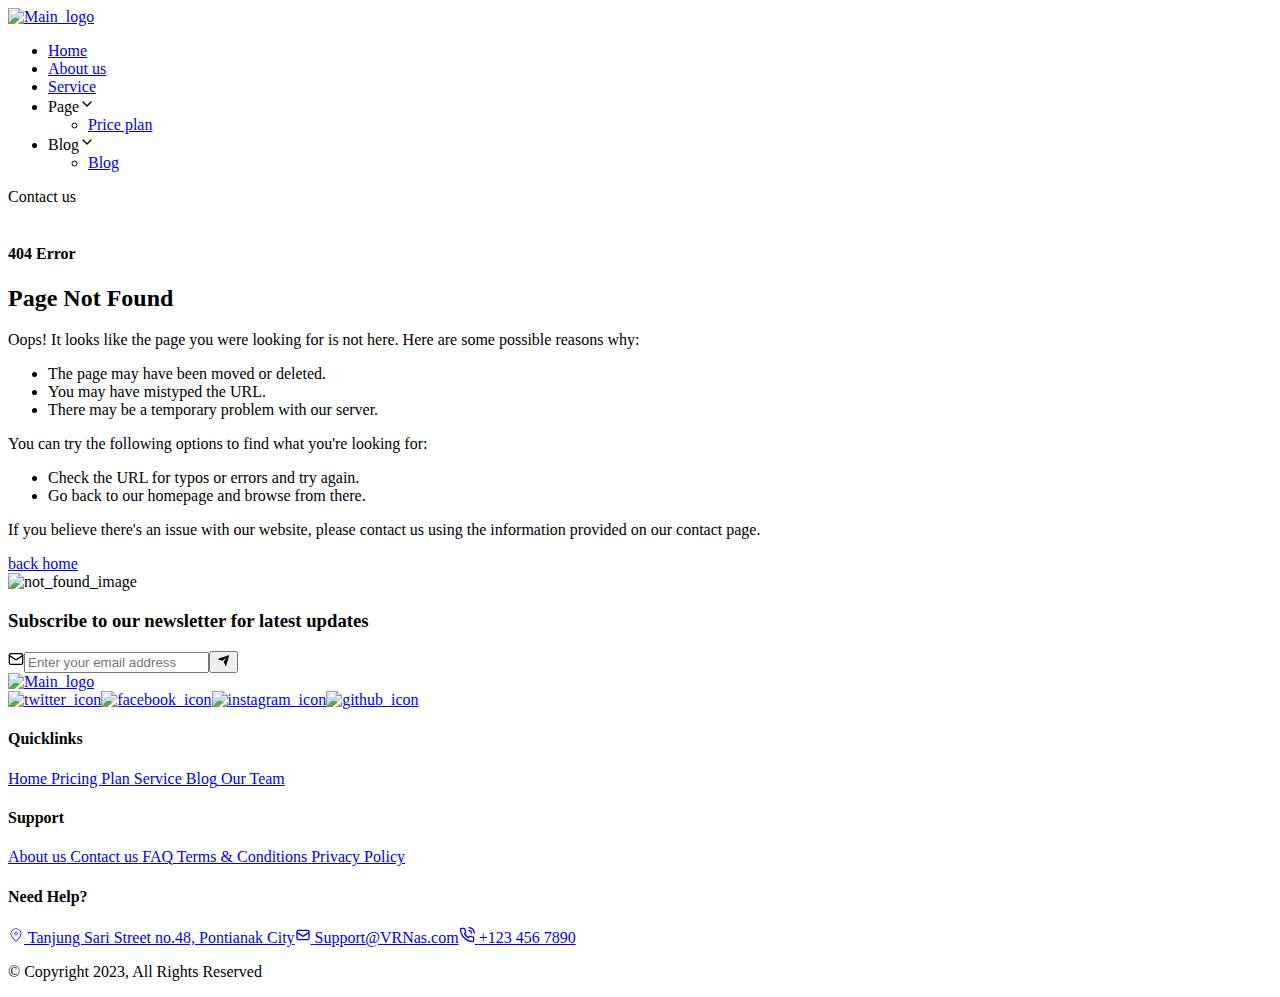
==== index.html @ 0d1fda4b "Updates" ====
<!DOCTYPE html>
<html lang="en">
  <head>
    <meta charset="UTF-8" />
    <link rel="icon" type="image/svg+xml" href="vra.svg" />
    <meta name="viewport" content="width=device-width, initial-scale=1.0" />
    <title>VRNas</title>
    <script type="module" crossorigin src="./assets/index-75b30251.js"></script>
    <link rel="stylesheet" href="./assets/index-85b16b5a.css">
  </head>
  <body>
    <div id="root"></div>
    
  </body>
</html>
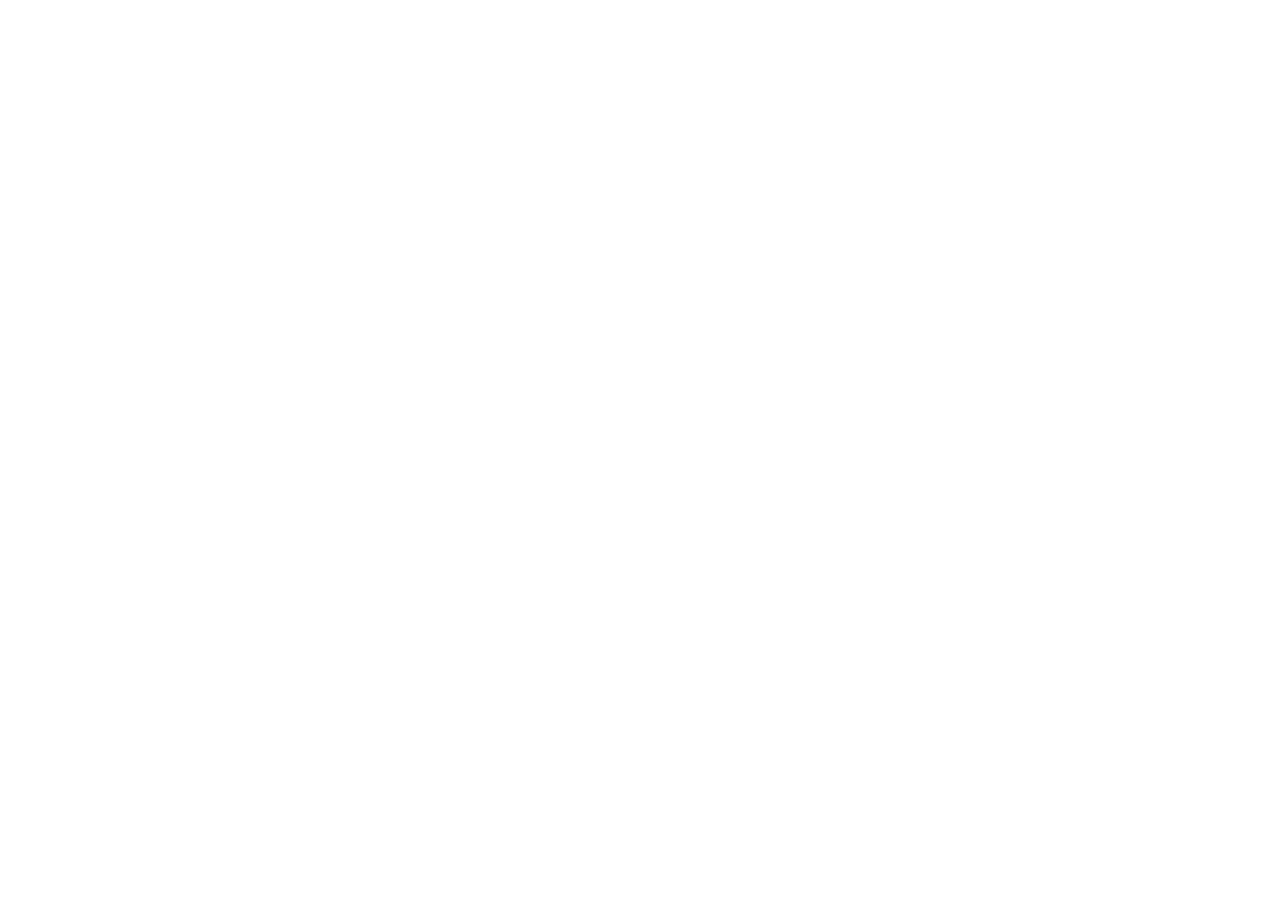
==== commit fdf11076: "Updates" ====
--- a/index.html
+++ b/index.html
@@ -5,7 +5,7 @@
     <link rel="icon" type="image/svg+xml" href="vra.svg" />
     <meta name="viewport" content="width=device-width, initial-scale=1.0" />
     <title>VRNas</title>
-    <script type="module" crossorigin src="./assets/index-75b30251.js"></script>
+    <script type="module" crossorigin src="./assets/index-4fba23a3.js"></script>
     <link rel="stylesheet" href="./assets/index-85b16b5a.css">
   </head>
   <body>
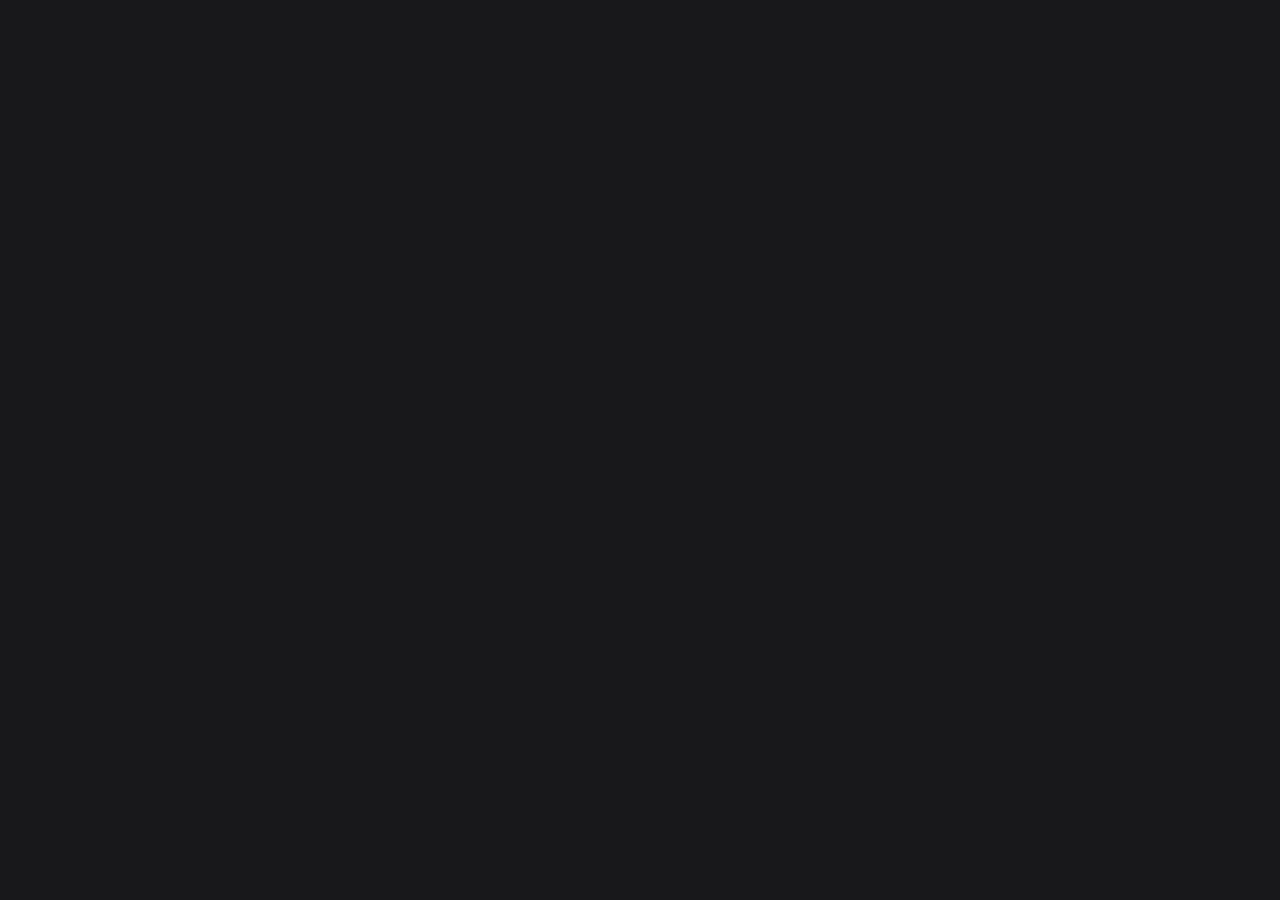
==== commit d5547d1e: "Updates" ====
--- a/index.html
+++ b/index.html
@@ -5,8 +5,8 @@
     <link rel="icon" type="image/svg+xml" href="vra.svg" />
     <meta name="viewport" content="width=device-width, initial-scale=1.0" />
     <title>VRNas</title>
-    <script type="module" crossorigin src="./assets/index-4fba23a3.js"></script>
-    <link rel="stylesheet" href="./assets/index-85b16b5a.css">
+    <script type="module" crossorigin src="./assets/index-b0a4b355.js"></script>
+    <link rel="stylesheet" href="./assets/index-0e72b53b.css">
   </head>
   <body>
     <div id="root"></div>
--- a/assets/index-0e72b53b.css
+++ b/assets/index-0e72b53b.css
@@ -0,0 +1 @@
+@import"https://fonts.googleapis.com/css2?family=Chakra+Petch:wght@300;400;500;600;700&display=swap";.footer{width:100%;height:100%;position:relative}.footer:before{content:"";background:url(./lines-d3aee47d.svg) no-repeat;bottom:-2px;left:-385px;position:absolute;width:1119.546px;transform:rotate(180deg);height:715.564px;flex-shrink:0;opacity:.4;z-index:-1}@media (max-width: 767.98px){.footer:before{background:url(./mobile-vector-3afadecb.png) no-repeat;left:-700px;bottom:0}}.footer__container{display:flex;flex-direction:column;width:100%;height:100%}.footer_main-block{display:grid;width:100%;height:100%;grid-template-columns:repeat(auto-fill,minmax(280px,1fr));gap:25px;align-items:center;margin-bottom:33px}@media (max-width: 991.98px){.footer_main-block{grid-template-columns:repeat(auto-fill,minmax(200px,1fr))}}@media (max-width: 523.98px){.footer_main-block{grid-template-columns:repeat(auto-fill,minmax(120px,1fr))}}.footer_socials{display:inline-flex;flex-direction:column;height:100%;justify-content:space-between;gap:16px;align-items:flex-start;max-height:215px;margin-top:-35px}.footer-column{display:grid;grid-template-columns:1fr;flex-direction:column;height:100%;width:100%;gap:16px;align-items:flex-start;justify-content:flex-start}.footer-socials_links{display:flex;gap:20px;flex-wrap:wrap}.column_link{color:var(--greyscale-white, #fff);font-size:16px;font-family:Chakra Petch;font-style:normal;font-weight:300;line-height:175%;display:flex;align-items:center;gap:8px}.column-title{color:var(--greyscale-white, #fff);font-size:16px;font-family:Chakra Petch;font-style:normal;font-weight:600;line-height:175%}.footer_copyright{display:flex;align-items:center;justify-content:center;position:relative;padding:32px 0 40px}.footer_copyright:before{content:"";width:100%;height:.5px;background:linear-gradient(90deg,#0cbaf1 0%,#e95ce9 100%);position:absolute;top:0}.footer_copyright p{text-align:center;color:var(--greyscale-white, #fff);font-size:16px;font-family:Chakra Petch;font-style:normal;font-weight:300;line-height:175%}.footer_subscribe{border-radius:4px;width:100%;height:100%;display:flex;padding:38px 71px 31px;justify-content:space-between;align-items:center;margin-bottom:180px;gap:8px;background:var(--main-colors-linear, linear-gradient(90deg, #0cbaf1 0%, #e95ce9 100%))}@media (max-width: 991.98px){.footer_subscribe{margin-bottom:150px;flex-wrap:wrap;justify-content:center;padding:28px 13px 21px}}@media (max-width: 767.98px){.footer_subscribe{margin-bottom:130px}}@media (max-width: 523.98px){.footer_subscribe{margin-bottom:100px}}.subscribe-title{color:var(--greyscale-white, #fff);font-size:40px;font-family:Chakra Petch;font-style:normal;max-width:520px;font-weight:600;line-height:145%;letter-spacing:-.2px}@media (max-width: 991.98px){.subscribe-title{text-align:center;font-size:35px}}@media (max-width: 767.98px){.subscribe-title{text-align:center;font-size:30px}}@media (max-width: 523.98px){.subscribe-title{text-align:center;font-size:28px}}.subscribe-form{width:365px;height:56px;flex-shrink:0;border-radius:2px;background:rgba(255,255,255,.07);position:relative;display:inline-flex;align-items:center;padding:3px}@media (max-width: 523.98px){.subscribe-form{width:100%}}.subscribe-form .svg-input{position:absolute;left:14px;font-size:16px;width:24px;height:24px}.subscribe-form input{width:100%;height:100%;padding-left:48px;background:transparent;color:var(--greyscale-white, #fff);font-size:16px;font-family:Chakra Petch;font-style:normal;font-weight:400;line-height:28px}.subscribe-form input::placeholder{color:#fff}.subscribe-form button{color:#fff;display:inline-flex;justify-content:center;flex-shrink:0;height:49px;width:49px;align-items:center;background:rgba(255,255,255,.21)}.subscribe-form button:hover{background:rgba(255,255,255,.104)}.header{width:100%;height:100%;padding:31px 0;position:relative}@media (max-width: 991.98px){.header{padding:42px 0}}.header:before{content:"";background:url(./lines-d3aee47d.svg) no-repeat;top:0px;right:-410px;position:absolute;width:1119.546px;height:715.564px;flex-shrink:0;opacity:.4;z-index:-2}@media (max-width: 767.98px){.header:before{background:url(./mobile-vector-3afadecb.png) no-repeat;top:0;right:-700px;position:absolute;width:1119.546px;height:715.564px;flex-shrink:0}}.header__container{width:100%;height:100%}.header__content{width:100%;height:100%;display:flex;align-items:center;justify-content:space-between;gap:35px;position:relative}.header__logo{width:101px;height:30px;display:flex;align-items:center;justify-content:center;z-index:10}.header_nav{display:flex;width:100%;height:100%;align-items:center;justify-content:space-between;max-width:858px;gap:35px}@media (max-width: 991.98px){.header_nav{position:absolute;right:-150%;transition:all .3s ease-in-out;flex-direction:column;top:50px;z-index:5;padding:15px;height:325px;background:#18181b;box-shadow:0 2px 5px #0cbaf1}.header_nav .nav-list{flex-direction:column;align-items:center}.header_nav.active{right:0}}.nav-header{display:flex;width:100%;height:100%;align-items:center;justify-content:space-between;max-width:518px}.nav-list{display:flex;justify-content:space-between;align-items:center;gap:15px;width:100%;height:100%}.nav-list-item{text-align:center;position:relative;display:flex;width:100%;height:100%}.nav-list-item .nav-sublist{height:0;opacity:0;z-index:5;position:absolute;top:30px;right:5%;transition:all .2s ease-in-out;box-shadow:0 1px 1px #e95ce9;display:flex;justify-content:center;align-items:center}.nav-list-item .nav-sublist .nav-link{pointer-events:none}.nav-list-item:hover .nav-sublist{height:150%;width:150%;padding:25px;opacity:1}.nav-list-item:hover .nav-sublist .nav-link{pointer-events:all}@media (max-width: 991.98px){.nav-list-item .nav-sublist{right:-7%;top:0;z-index:5;background:#18181b;pointer-events:none}.nav-list-item:hover .nav-sublist{height:100%;width:50%;padding:25px;opacity:1}}.nav-subitem{display:flex;text-align:center}.nav-link{width:100%;height:100%;display:flex;color:var(--greyscale-white, #fff);font-size:16px;font-family:Chakra Petch;font-style:normal;font-weight:300;line-height:28px}@media (max-width: 991.98px){.nav-link{justify-content:center;align-items:center}}.nav-link:hover,.nav-link:active{font-weight:500}.nav-link.arrow-down svg{margin-left:10px;align-self:center}.nav-header-button{display:inline-flex;padding:12px 24px;align-items:flex-start;background-color:transparent;border:2px solid;border-image:linear-gradient(to right,#0cbaf1,#e95ce9) 1;background-clip:padding-box;transition:background .2s ease}.nav-header-button:hover{background:linear-gradient(to right,#0cbaf1,#e95ce9)}.button{color:var(--greyscale-white, #fff);font-size:16px;font-family:Chakra Petch;font-style:normal;font-weight:300;line-height:28px}.header-burger{display:none;width:32px;background:linear-gradient(#0cbaf1,#e95ce9);height:32px;cursor:pointer;z-index:10}.header-burger img{background:#18181b;padding:5.5px}@media (max-width: 991.98px){.header-burger{display:flex;padding:8px;justify-content:center;align-items:center;flex-shrink:0}}.about_us{margin-top:120px;margin-bottom:150px}@media (max-width: 991.98px){.about_us{margin-top:100px;margin-bottom:48px}}.about-us_content{display:flex;position:relative;gap:6.5%}@media (max-width: 991.98px){.about-us_content{flex-wrap:wrap}}.image_box{position:relative;width:100%;height:100%;display:flex;flex-direction:column;overflow:visible;max-width:517.976px;max-height:622px;flex-shrink:0}@media (max-width: 523.98px){.image_box{width:389.525px;height:467.753px;flex-shrink:0}}.image_box:before{content:"";background:var(--greyscale-black-80, #252532);position:absolute;bottom:0;left:-23px;width:398.938px;height:496.528px;flex-shrink:0;z-index:-1}@media (max-width: 523.98px){.image_box:before{width:300.007px;height:373.396px;flex-shrink:0}}.image_box .video-box{position:absolute;right:0;bottom:-22px}.about-us_main-block{display:flex;flex-direction:column;justify-content:flex-end;padding-top:70px}.about-us_subtitile{font-family:Chakra Petch;font-size:16px;font-style:normal;font-weight:500;line-height:normal;letter-spacing:2.24px;max-width:95px;text-transform:uppercase;background-image:linear-gradient(90deg,#169dc6 0%,#b842b8 100%);-webkit-background-clip:text;-moz-background-clip:text;background-clip:text;color:transparent;margin-bottom:12px}.title{color:var(--greyscale-white, #fff);font-family:Chakra Petch;font-size:48px;font-style:normal;font-weight:600;line-height:120%;letter-spacing:-.24px;margin-bottom:12px}@media (max-width: 991.98px){.title{font-size:42px;text-align:center}}@media (max-width: 767.98px){.title{font-size:38px}}@media (max-width: 523.98px){.title{font-size:32px}}.description{color:var(--greyscale-grey-2, #d1d1d1);font-family:Chakra Petch;font-size:16px;font-style:normal;font-weight:300;line-height:175%;margin-bottom:24px}.about-us_check-item{color:var(--greyscale-white, #fff);font-family:Chakra Petch;font-size:16px;font-style:normal;font-weight:400;line-height:175%;padding-left:28px;position:relative;display:flex;align-items:center;margin-bottom:14px}.about-us_check-item:before{content:"";background:url(./check-c10c3f31.svg) no-repeat;position:absolute;left:0;width:16px;height:16px;top:4px}.about-use_button{max-width:168px;margin-top:32px}.light.about-us-light{position:absolute;object-fit:contain;width:1000px;height:500px;top:100px;left:-300px;z-index:-1;opacity:.6}@media (max-width: 991.98px){.light.about-us-light{top:130px}}@media (max-width: 523.98px){.light.about-us-light{top:30px;left:-250px;width:608.059px;height:364.621px}}.about-us-comp{margin-bottom:150px}@media (max-width: 991.98px){.about-us-comp{margin-bottom:100px}}.about-us-comp__container .about-us_content .about-us_main-block .about-us_title{text-align:start}@media (max-width: 991.98px){.about-us-comp__container .about-us_content{justify-content:center}}.about-us-comp__container .about-us_content .about-us__image-container{max-width:398.695px;max-height:574px!important}.about-us-comp__container .about-us_content .about-us__image-container:before{left:0}@media (max-width: 767.98px){.about-us-comp__container .about-us_content .about-us__image-container{width:314.862px;height:453.306px;flex-shrink:0;margin-left:50px}}.about-us-comp__container .about-us_content .about-us__image-container .video-box{right:75%}@media (max-width: 991.98px){.about-us-comp__container .about-us_content .about-us__image-container .video-box{right:51%}}.immerse,.immerse__container{overflow:visible!important}@media (max-width: 523.98px){.immerse__container{padding:0 5px!important}}.immerse_grid:after{content:"";position:absolute;width:100%;height:100%;background:url(./Assets-3efb408a.png) no-repeat;bottom:-230px;left:0;z-index:-1}.grid{display:grid;grid-template-columns:1fr 1fr;overflow:visible!important;position:relative;gap:10%;width:100%;height:100%}@media (max-width: 1200px){.grid{gap:5%}}@media (max-width: 991.98px){.grid{grid-template-columns:1fr;gap:15px}}.immerse-grid_main-block{padding-top:87px}@media (max-width: 991.98px){.immerse-grid_main-block{padding-top:40px}}.immerse-title{color:var(--greyscale-white, #fff);font-size:64px;font-family:Chakra Petch;font-style:normal;font-weight:600;line-height:normal;letter-spacing:-.32px}@media (max-width: 767.98px){.immerse-title{color:var(--greyscale-white, #fff);text-shadow:0px 4px 4px 0px rgba(0,0,0,.25);font-size:48px;font-family:Chakra Petch;font-style:normal;font-weight:600;line-height:58px;letter-spacing:-.24px}}.immerse-description{color:var(--greyscale-grey-2, #d1d1d1);font-size:16px;font-family:Chakra Petch;font-style:normal;font-weight:300;line-height:28px;margin-bottom:32px}.immerse-button{max-width:206px;max-height:50px}.immerse-clients{display:flex;width:100%}.immerse-clients-count{display:flex;width:100%;align-items:center;height:100%}.immerse-clients-count img{width:50px;height:50px;border-radius:50%}.immerse-clients-count p{color:#fff;font-size:16px;font-family:Chakra Petch;font-style:normal;font-weight:300;line-height:28px;width:100%;margin-left:18px}.immerse-clients-count p span{font-weight:600}.immerse-content{display:flex;width:100%;height:100%;justify-content:space-between;position:relative}@media (max-width: 991.98px){.immerse-content{justify-content:flex-start;max-height:50px}}.immerse-video{position:relative;margin-left:60px;background:url([data-uri]),lightgray 50%/cover no-repeat;max-width:196px;display:flex;flex-shrink:0;align-items:center;max-height:127.936px;justify-content:center;width:100%;height:100%;z-index:5}@media (max-width: 991.98px){.immerse-video{position:absolute;margin-left:0;bottom:-300px;height:125px}}@media (max-width: 523.98px){.immerse-video{bottom:-280px}.immerse-video video{margin-left:45px}}.immerse-video img{width:100%;height:100%}.immerse-video button{position:absolute;left:43%;top:37.5%;display:inline-flex;align-items:center;justify-content:center;background:none;color:#fff;width:28px;height:28px;flex-shrink:0;border:solid 2px #fff;border-radius:50%}.light.immerse-light{width:850px;height:530px;flex-shrink:0;position:absolute;object-fit:contain;top:100px;left:-150px;z-index:-1}@media (max-width: 991.98px){.light.immerse-light{top:130px;left:20%}}@media (max-width: 767.98px){.light.immerse-light{top:100px;left:11%}}@media (max-width: 620px){.light.immerse-light{top:80px;left:-7%}}@media (max-width: 523.98px){.light.immerse-light{top:30px;left:-150px}}.immerse-grid_image{width:100%;height:100%;overflow:visible;position:relative;padding-bottom:100%}@media (max-width: 991.98px){.immerse-grid_image{padding-bottom:532px;flex-shrink:0;right:-140px}}@media (max-width: 767.98px){.immerse-grid_image{padding-bottom:422px}}.immerse-grid_image .image{width:100%;height:100%;object-fit:contain;position:absolute;top:0;right:0}@media (max-width: 991.98px){.immerse-grid_image .image{object-fit:cover;max-height:532px;max-width:454px}}@media (max-width: 767.98px){.immerse-grid_image .image{max-height:422px;max-width:354px}}@media (max-width: 1279.98px){.our_service{margin-bottom:150px}}@media (max-width: 991.98px){.our_service{margin-bottom:100px}}.our-service_header{display:flex;width:100%;height:100%;justify-content:space-between;position:relative;margin-bottom:46px}@media (max-width: 991.98px){.our-service_header{margin-bottom:24px;gap:12px;flex-wrap:wrap}}.our-service_title-box{display:flex;flex-direction:column;gap:12px}.our-service_subtitle{font-family:Chakra Petch;font-size:16px;font-style:normal;font-weight:500;line-height:normal;letter-spacing:2.24px;max-width:125px;text-transform:uppercase;background-image:linear-gradient(90deg,#169dc6 0%,#b842b8 100%);-webkit-background-clip:text;-moz-background-clip:text;background-clip:text;color:transparent}.our-service_text{color:var(--greyscale-grey-2, #d1d1d1);font-family:Chakra Petch;font-size:16px;font-style:normal;font-weight:300;line-height:28px;max-width:625px}.light.our-service-light{width:850px;height:530px;flex-shrink:0;position:absolute;object-fit:contain;top:-180px;right:-430px;z-index:-1}@media (max-width: 991.98px){.light.our-service-light{display:none}}.our-service_cards-grid{display:grid;grid-template-columns:repeat(3,minmax(379px,1fr));grid-auto-rows:minmax(0,1fr);grid-auto-flow:dense;gap:30px}@media (max-width: 1279.98px){.our-service_cards-grid{grid-template-columns:repeat(auto-fill,minmax(379px,1fr));grid-auto-rows:auto;grid-auto-flow:row}}@media (max-width: 523.98px){.our-service_cards-grid{grid-template-columns:repeat(auto-fill,minmax(279px,1fr))}}.our-service_grid-item{width:100%;display:flex;flex-direction:column;height:291px;background:rgba(37,37,50,.6);border:solid 1px rgba(255,255,255,.2196078431);position:relative}.our-service_grid-item:hover .grid-item-button{height:28px;opacity:1}.our-service_grid-item:hover .grid-item_text:after{height:152px}#design{margin-top:58px}@media (max-width: 1279.98px){#design{margin-top:0}}#counsulting{margin-top:140px}@media (max-width: 1279.98px){#counsulting{margin-top:0}}#videoConsole{margin-top:-140px}@media (max-width: 1279.98px){#videoConsole{margin-top:0}}#party{margin-top:-78px}@media (max-width: 1279.98px){#party{margin-top:0}}.grid-item_body{padding:38px 39px 25px 32px;display:flex;flex-direction:column;width:100%;height:100%;overflow:hidden}.grid-item_body img{width:48px;height:48px;flex-shrink:0}@media (max-width: 991.98px){.grid-item_body{padding:28px 29px 15px 22px}}@media (max-width: 767.98px){.grid-item_body{padding:23px 24px 10px 17px}}@media (max-width: 991.98px){.grid-item_body{padding:18px 19px 5px 12px}}.grid-item_title{margin-top:52px;margin-bottom:6px;color:var(--greyscale-white, #fff);font-family:Chakra Petch;font-size:20px;font-style:normal;font-weight:400;line-height:normal}.grid-item_text{max-width:308px;color:var(--greyscale-grey-1, #b0b0b2);font-family:Chakra Petch;font-size:14px;font-style:normal;font-weight:400;line-height:28px}@media (max-width: 991.98px){.grid-item_text{max-width:none}}.grid-item_text:after{content:"";background:linear-gradient(180deg,rgba(37,37,50,0) 0%,rgba(37,37,50,.91) 53.06%,#252532 100%);width:100%;height:0;flex-shrink:0;position:absolute;z-index:-1;bottom:0;left:2px;z-index:1;transition:all .1s ease}.grid-item-button{position:absolute;width:100%;bottom:28px;left:26%;display:inline-flex;padding:18px 38px;align-items:center;justify-content:center;max-width:177px;border:2px solid;border-image:linear-gradient(to right,#0cbaf1,#e95ce9) 1;background:rgba(255,255,255,.06);background-clip:padding-box;color:#fff;transition:background .2s ease;height:0;opacity:0;transition:all .1s ease-in;position:relative;z-index:2}.what-we-do_content{width:100%;height:100%;display:flex;padding:42px 63px 53px;gap:50px;background:var(--greyscale-black-80, #252532);border:solid 1.5px rgba(255,255,255,.3215686275)}@media (max-width: 991.98px){.what-we-do_content{flex-wrap:wrap;padding:32px 53px 43px}}@media (max-width: 767.98px){.what-we-do_content{flex-wrap:wrap;padding:22px 43px 33px}}@media (max-width: 523.98px){.what-we-do_content{flex-wrap:wrap;padding:12px 33px 23px}}.what-we-do_column{display:flex;flex-direction:column}.what-we-do_column img{width:70px;height:70px;flex-shrink:0;margin-bottom:42px}.what-we-do_title{color:var(--greyscale-white, #fff);font-size:20px;font-family:Chakra Petch;font-style:normal;font-weight:400;line-height:normal}.what-we-do_description{color:#b0b0b2;font-size:14px;font-family:Chakra Petch;font-style:normal;font-weight:400;line-height:28px}.why-choose-us{margin-bottom:100px}@media (max-width: 991.98px){.why-choose-us{margin-bottom:100px}}.why-choose-us__container{display:flex;gap:48px}@media (max-width: 991.98px){.why-choose-us__container{flex-wrap:wrap-reverse}}.why-choose-us_main-block{display:flex;flex-direction:column;width:100%;height:100%;padding-top:85px}@media (max-width: 991.98px){.why-choose-us_main-block{padding-top:0}}.why-choose-us_subtitle{font-family:Chakra Petch;font-size:16px;font-style:normal;font-weight:500;line-height:normal;letter-spacing:2.24px;max-width:155px;text-transform:uppercase;background-image:linear-gradient(90deg,#169dc6 0%,#b842b8 100%);-webkit-background-clip:text;-moz-background-clip:text;background-clip:text;color:transparent;margin-bottom:12px}.why-choose-use_accordion{display:flex;flex-direction:column;gap:48px}.why-choose-use_accordion .accordion-item{max-width:548.033px}.accordion-title{cursor:pointer;color:var(--greyscale-white, #fff);font-family:Chakra Petch;font-size:20px;font-style:normal;font-weight:500;line-height:normal;position:relative}.accordion-title:after{content:"";background:url(./arrow-down-0b6eff7b.svg);position:absolute;right:0;top:10px;width:12px;height:12px;flex-shrink:0}.accordion-text{height:0;pointer-events:none;opacity:0;color:var(--greyscale-grey-2, #d1d1d1);font-family:Chakra Petch;font-size:16px;font-style:normal;font-weight:400;line-height:28px}.accordion-item.active .accordion-title{padding-bottom:12px;border-bottom:1px solid rgba(255,255,255,.35);margin-bottom:12px}.accordion-item.active .accordion-title:after{transform:rotate(180deg)}.accordion-item.active .accordion-text{height:100%;opacity:1}.light.why-choose-us-light{width:608.059px;height:364.621px;position:absolute;object-fit:contain;width:1000px;height:500px;top:100px;left:-300px;z-index:-1;opacity:.6}@media (max-width: 991.98px){.light.why-choose-us-light{top:130px}}@media (max-width: 523.98px){.light.why-choose-us-light{top:30px;left:-250px;width:608.059px;height:364.621px}}.how-start_body{display:flex;justify-content:center;align-items:center;flex-direction:column;position:relative}.how-start_subtitle{font-family:Chakra Petch;font-size:16px;font-style:normal;font-weight:500;line-height:normal;letter-spacing:2.24px;max-width:205px;text-transform:uppercase;background-image:linear-gradient(90deg,#169dc6 0%,#b842b8 100%);-webkit-background-clip:text;-moz-background-clip:text;background-clip:text;color:transparent;margin-bottom:12px}.how-start_title{max-width:779px;text-align:center;margin-bottom:34px}.how-start_video{width:100%;height:100%;position:relative;margin-bottom:48px}@media (max-width: 991.98px){.how-start_video{margin-bottom:32px}}.how-start_video button{color:#be5cffce;background:transparent;backdrop-filter:blur(20px);position:absolute;top:41%;left:46%;font-size:40px;border-radius:50%;display:flex;padding-top:30px;padding-left:34px;width:100px;height:100px}@media (max-width: 991.98px){.how-start_video button{width:80px;height:80px;font-size:35px;padding-top:25px;padding-left:27px}}@media (max-width: 767.98px){.how-start_video button{width:60px;height:60px;font-size:28px;padding-top:18px;padding-left:19px}}@media (max-width: 523.98px){.how-start_video button{width:40px;height:40px;font-size:18px;padding-top:12px;padding-left:13px}}.how-start_video video{width:100%;height:100%}.how-start_video-cover{width:100%;height:100%}.how-start_video-cover img{width:100%;height:100%;min-width:398px;min-height:254px}.how-start_category-video{position:absolute;top:9.9%;color:var(--white, #fff);text-align:center;font-family:Chakra Petch;font-size:14px;font-style:normal;font-weight:500;line-height:20px;border-radius:16px;background:rgba(255,255,255,.3);padding:2px 10px;left:34px}.how-start_video-name{color:var(--white, #fff);font-family:Chakra Petch;font-size:36px;font-style:normal;font-weight:500;line-height:44px;letter-spacing:-.72px;position:absolute;top:16.8%;left:34px}@media (max-width: 991.98px){.how-start_video-name{font-size:30px}}@media (max-width: 767.98px){.how-start_video-name{font-size:25px}}@media (max-width: 523.98px){.how-start_video-name{font-size:20px}}.light.how-start-light{position:absolute;top:0;left:-350px;height:454px;opacity:.7;transform:rotate(-15deg)}@media (max-width: 991.98px){.light.how-start-light{display:none}}.what-clients-say{margin:0 auto}.what-clients-say_body{margin-top:100px;margin-bottom:100px;height:1247px;flex-shrink:0;position:relative;display:flex;flex-direction:column;justify-content:center;align-items:center}@media (max-width: 991.98px){.what-clients-say_body{height:1007px;margin-top:180px}}.what-clients-say_subtitle{position:relative;top:-85px;font-family:Chakra Petch;font-size:16px;font-style:normal;font-weight:500;line-height:normal;letter-spacing:2.24px;max-width:125px;text-transform:uppercase;background-image:linear-gradient(90deg,#169dc6 0%,#b842b8 100%);-webkit-background-clip:text;-moz-background-clip:text;background-clip:text;color:transparent}@media (max-width: 991.98px){.what-clients-say_subtitle{top:-195px}}.what-clients-say_title{position:relative;top:-70px}@media (max-width: 991.98px){.what-clients-say_title{top:-180px;text-align:center}}.what-clients-say_image{padding-left:80px;z-index:2;pointer-events:none}@media (max-width: 991.98px){.what-clients-say_image{transform:scale(.75);padding-left:80px;padding-bottom:45px}}.first_circle{top:0;width:1247px;height:1247px;flex-shrink:0;display:flex;flex-direction:column;justify-content:center;align-items:center;position:absolute;border-radius:50%;border:1px solid rgba(255,255,255,.17);z-index:1}@media (max-width: 991.98px){.first_circle{height:1007px;width:1007px}}.second_circle{display:flex;justify-content:center;align-items:center;width:1084px;height:1084px;flex-shrink:0;border-radius:50%;border:1px solid rgba(255,255,255,.17);z-index:1;position:relative}@media (max-width: 991.98px){.second_circle{width:875.371px;height:875.371px}}.third_circle{display:flex;justify-content:center;align-items:center;width:899px;height:899px;flex-shrink:0;border-radius:50%;border:1px solid rgba(255,255,255,.17);z-index:1;position:relative}@media (max-width: 991.98px){.third_circle{width:725.977px;height:725.977px}}.fourth_circle{display:flex;justify-content:center;align-items:center;width:736.102px;height:736.102px;flex-shrink:0;border-radius:50%;border:1px solid rgba(255,255,255,.17);z-index:1;position:relative}@media (max-width: 991.98px){.fourth_circle{width:594.431px;height:594.431px}}.fifth_circle{z-index:1;display:flex;justify-content:center;align-items:center;width:564.631px;height:564.631px;flex-shrink:0;border-radius:50%;border:1px solid rgba(255,255,255,.17);position:relative}@media (max-width: 991.98px){.fifth_circle{width:434.431px;height:434.431px}}.clients-say_review-6{bottom:-37.5px;left:45%}@media (max-width: 991.98px){.clients-say_review-6{bottom:-20px;left:60%}}.clients-say_review{position:absolute;width:75px;height:75px;flex-shrink:0;border-radius:50%;display:flex;align-items:center;justify-content:center;border:1px solid rgba(255,255,255,.17);background:rgba(37,37,50,.6);z-index:1;z-index:3}.clients-say_review .light-avatar{display:none;position:absolute;width:100%;height:100%;top:0;left:0;z-index:-1}.clients-say_review:hover .light-avatar{display:block}.clients-say_review:hover .review{opacity:1;width:297px;height:123px;flex-shrink:0}.clients-say_review img{width:50.447px;height:50.447px;flex-shrink:0}.clients-say_review .review{position:absolute;opacity:0;top:-25px;left:91px;display:flex;flex-direction:column;align-items:flex-start;gap:8px;padding:18px 18px 12px 32px;height:0;width:0;clip-path:polygon(7% 0,100% 0,100% 100%,7% 100%,0 50%);background-color:#252532c4;border-bottom:1px solid rgba(255,255,255,.17);border-top:1px solid rgba(255,255,255,.17);border-right:1px solid rgba(255,255,255,.17)}.review-text{color:var(--greyscale-grey-2, #d1d1d1);font-family:Chakra Petch;font-size:12px;font-style:normal;font-weight:400;line-height:20px;display:inline-block}.review-author{color:#fff;font-family:Chakra Petch;font-size:12px;font-style:normal;font-weight:400;line-height:24px;position:relative}.review-author:after{content:"";background:linear-gradient(90deg,#0cbaf1 0%,#e95ce9 100%);width:100%;height:1px;position:absolute;bottom:0;left:0}.review:before{content:"";position:absolute;top:29px;left:-21px;width:64px;height:.5px;transform:rotate(-71deg);border:1px solid rgba(255,255,255,.17)}.review:after{content:"";position:absolute;bottom:29.5px;left:-21px;width:64px;height:.5px;transform:rotate(71deg);border:1px solid rgba(255,255,255,.17)}.clients-say_review-1{right:200px;bottom:95px}@media (max-width: 991.98px){.clients-say_review-1{right:350px;bottom:120px}}.clients-say_review-2{left:45px;top:265px}@media (max-width: 991.98px){.clients-say_review-2{left:325px;top:50px}}.clients-say_review-3{bottom:155px;left:85px}@media (max-width: 991.98px){.clients-say_review-3{left:385px;top:100px}}.clients-say_review-4{top:50%;right:-35px}@media (max-width: 991.98px){.clients-say_review-4{top:113%;right:405px}}.clients-say_review-5{top:50px;right:90px}@media (max-width: 991.98px){.clients-say_review-5{top:540px;right:370px}}.our-pricing{margin-bottom:150px}@media (max-width: 991.98px){.our-pricing{margin-bottom:100px}}.our-pricing_body{display:flex;flex-direction:column;position:relative}.our-pricing__subtitle{font-family:Chakra Petch;font-size:16px;font-style:normal;font-weight:500;line-height:normal;letter-spacing:2.24px;text-transform:uppercase;background-image:linear-gradient(90deg,#169dc6 0%,#b842b8 100%);-webkit-background-clip:text;-moz-background-clip:text;background-clip:text;color:transparent;max-width:122px;margin-bottom:12px}.our-pricing__description{margin-top:16px;margin-bottom:40px;max-width:625px}.our-pricing__content{background:rgba(37,37,50,.81);border:solid 1px rgba(255,255,255,.1019607843);display:flex;gap:28px;position:relative}@media (max-width: 991.98px){.our-pricing__content{flex-wrap:wrap}}.our-pricing_main-block{padding:55px 90px 55px 42px;display:flex;flex-direction:column;gap:32px}@media (max-width: 667.98px){.our-pricing_main-block{padding:32px 22px 22px}}.our-pricing_option{display:flex;gap:16px}.option_icon{width:42px;height:42px;flex-shrink:0;background:var(--main-colors-linear, linear-gradient(90deg, #0cbaf1 0%, #e95ce9 100%));display:flex;justify-content:center;align-items:center;border-radius:50%}.option_icon span{background:#000;border-radius:50%;display:flex;align-items:center;justify-content:center;width:38px;height:38px}.option_body{display:flex;flex-direction:column;width:100%;height:100%;gap:12px}.option_title{color:var(--greyscale-white, #fff);font-family:Chakra Petch;font-size:18px;font-style:normal;font-weight:400;line-height:normal}.option_description{color:var(--greyscale-grey-1, #b0b0b2);font-family:Chakra Petch;font-size:16px;font-style:normal;font-weight:400;line-height:28px}.our-pricing_image{padding:67px 0 0 40px;align-items:flex-end;justify-content:flex-end;display:flex;width:100%}@media (max-width: 667.98px){.our-pricing_image img{width:256.154px;height:370px;flex-shrink:0}}.our-pricing_light{position:absolute;right:0;top:10%;z-index:-1;transform:scale(1.5)}.our-pricing_get-started{background:var(--main-colors-linear, linear-gradient(90deg, #0cbaf1 0%, #e95ce9 100%));width:321px;height:222px;flex-shrink:0;display:flex;align-items:center;justify-content:center;position:absolute;bottom:-80px;right:170px;z-index:5}@media (max-width: 667.98px){.our-pricing_get-started{right:62px}}@media (max-width: 523.98px){.our-pricing_get-started{right:42}}@media (max-width: 399.98px){.our-pricing_get-started{right:0;width:100%}}.get-started_cover{background:var(--greyscale-black-80, #252532);width:319px;height:220px;display:flex;flex-direction:column;align-items:center;justify-content:center}@media (max-width: 399.98px){.get-started_cover{width:99%}}.get-started_cover p{color:var(--greyscale-grey-2, #d1d1d1);font-family:Chakra Petch;font-size:14px;font-style:normal;font-weight:500;line-height:20px;text-align:center;margin-bottom:12px}.get-started_cover p span{color:var(--greyscale-white, #fff);font-family:Chakra Petch;font-size:60px;font-style:normal;font-weight:600;line-height:66px}.our-pricing_button.button{margin-bottom:14px}.guarantee{color:var(--greyscale-grey-1, #b0b0b2);text-align:center;font-family:Chakra Petch;font-size:12px;font-style:normal;font-weight:400;line-height:20px}.trusted-partners_body{display:flex;flex-direction:column;justify-content:center;align-items:center}.trusted-partners__subtitle{font-family:Chakra Petch;font-size:16px;font-style:normal;font-weight:500;line-height:normal;letter-spacing:2.24px;text-transform:uppercase;background-image:linear-gradient(90deg,#169dc6 0%,#b842b8 100%);-webkit-background-clip:text;-moz-background-clip:text;background-clip:text;color:transparent;max-width:234px;margin-bottom:12px}.trusted-partners__title{margin-bottom:58px}.trusted-partners__main-block{display:flex;align-items:center;justify-content:center;position:relative;border-radius:50%;width:100%;height:100%}.trusted-partners__main-block img{width:100%;height:100%}.trusted_logo{position:absolute;width:100%;height:100%;display:flex;justify-content:center;max-width:102px;max-height:102px;border:solid 1px rgba(255,255,255,.4549019608);border-radius:50%}@media (max-width: 991.98px){.trusted_logo{max-width:82px;max-height:82px}}@media (max-width: 767.98px){.trusted_logo{max-width:62px;max-height:62px}}@media (max-width: 523.98px){.trusted_logo{max-width:41.577px;max-height:41.577px}}.trusted_logo span{display:flex;align-items:center;justify-content:center;background:rgba(37,37,50,.8);border-radius:50%;width:100%;height:100%;position:relative;left:1px}.trusted_logo span img{max-width:72px}.trusted_logo-0{left:1%;top:50%}.trusted_logo-1{left:6%;top:29%}.trusted_logo-2{left:20%;top:11%}.trusted_logo-3{left:44%;top:1%}.trusted_logo-4{right:22%;top:11%}@media (max-width: 991.98px){.trusted_logo-4{top:9%}}.trusted_logo-5{right:9%;top:29%}.trusted_logo-6{right:3.5%;top:50%}.articles{margin-bottom:150px}@media (max-width: 991.98px){.articles{margin-bottom:100px}}.articles__body{display:flex;flex-direction:column}.articles__content{display:flex;position:relative}@media (max-width: 991.98px){.articles__content{flex-wrap:wrap;justify-content:center}}.articles__subtitle{font-family:Chakra Petch;font-size:16px;font-style:normal;font-weight:500;line-height:normal;letter-spacing:2.24px;text-transform:uppercase;background-image:linear-gradient(90deg,#169dc6 0%,#b842b8 100%);-webkit-background-clip:text;-moz-background-clip:text;background-clip:text;color:transparent;max-width:136px;margin-bottom:12px}.articles__title{margin-bottom:104px}.articles__popular-articles{display:flex;flex-direction:column}.popular-articles_title{color:var(--greyscale-white, #fff);font-family:Chakra Petch;font-size:28px;font-style:normal;font-weight:600;line-height:normal;letter-spacing:-.14px;margin-bottom:32px}@media (max-width: 551.98px){.popular-articles_title{padding-left:30px}}.popular-articles_slider{display:flex;width:636px;height:425px}@media (max-width: 1199px){.popular-articles_slider{width:536px;height:325px}}@media (max-width: 551.98px){.popular-articles_slider{max-width:398px;max-height:266px}}@media (max-width: 551.98px){.popular-articles_slider{max-width:375px;max-height:266px}}.popular-articles-slider-card_card{display:flex;justify-content:center;align-items:center;position:relative;width:100%;height:100%}.popular-articles-slider-card_card img{width:100%;height:100%}.slider-card_category{position:absolute;color:var(--white, #fff);text-align:center;font-family:Chakra Petch;font-size:14px;font-style:normal;font-weight:500;line-height:20px;border-radius:16px;background:rgba(255,255,255,.3);top:24px;left:24px;display:flex;padding:2px 10px;justify-content:center;align-items:center}.slider-card_title{position:absolute;color:var(--greyscale-white, #fff);font-family:Chakra Petch;font-size:32px;font-style:normal;font-weight:600;line-height:normal;letter-spacing:-.16px;max-width:509px;left:24px;bottom:24px}@media (max-width: 1199px){.slider-card_title{font-size:26px;max-width:409px}}@media (max-width: 551.98px){.slider-card_title{font-size:20px;max-width:264px}}.popular-articles_button{display:flex;align-items:center;justify-content:center;position:absolute;width:50px;height:50px;background:rgba(255,255,255,.06);border:1px solid;border-image:linear-gradient(to right,#0cbaf1,#e95ce9) 1;background-clip:padding-box;color:#fff;font-size:24px;bottom:47px;right:22px}.popular-articles_pags{display:flex;width:80px;gap:12px;height:3px;margin-top:44px;align-self:center}.popular-articles_pags .pag-bullet{border-radius:32px;background:rgba(255,255,255,.31);width:9px;height:3px;transition:all .2s}.popular-articles_pags .active.pag-bullet{width:17px;background:#fff}.swiper-pagination{z-index:5}.articles__recent-articles{display:flex;flex-direction:column;width:730px;flex-shrink:0;height:605px;padding:32px 72px 0 97px;background:var(--greyscale-black-80, #252532);border:solid 1px rgba(255,255,255,.1843137255);overflow:hidden;margin-left:-50px;margin-top:-25px}@media (max-width: 1199px){.articles__recent-articles{padding:32px 32px 0 57px}}@media (max-width: 991.98px){.articles__recent-articles{padding:20px 16px 0;margin-left:0;margin-top:30px;width:100%}}.recent-atricles-scroll-body{max-width:513px;max-height:572px;overflow-y:scroll;padding-right:46px;width:100%;height:100%;display:flex;flex-direction:column;gap:32px}@media (max-width: 767.98px){.recent-atricles-scroll-body{padding-right:26px}}@media (max-width: 551.98px){.recent-atricles-scroll-body{padding-right:0}}.recent-atricles-scroll-body::-webkit-scrollbar{width:2px}.recent-atricles-scroll-body::-webkit-scrollbar-track{background:rgba(255,255,255,.12)}.recent-atricles-scroll-body::-webkit-scrollbar-thumb{background-color:#fff;border-radius:5px}.recent-atricles-scroll-body::-webkit-scrollbar-thumb:hover{background-color:#555}.recent-articles_title{color:var(--greyscale-white, #fff);font-family:Chakra Petch;font-size:28px;font-style:normal;font-weight:600;line-height:normal;letter-spacing:-.14px;margin-bottom:32px}.scroll-item{display:flex;padding-bottom:31px;align-items:center;width:100%;height:100%}.scroll-item:not(:last-child){border-bottom:solid 1px rgba(255,255,255,.2392156863)}.scroll-item .svg{background:rgba(255,255,255,.06);border:1px solid;border-image:linear-gradient(to right,#0cbaf1,#e95ce9) 1;background-clip:padding-box;color:#fff;width:40px;height:40px;display:inline-flex;flex-shrink:0;align-items:center;justify-content:center}@media (max-width: 676px){.scroll-item .svg{display:none}}.scroll_body{display:flex;flex-direction:column;height:100%;justify-content:space-between;margin-left:21px;margin-right:12px}.scroll-category{color:var(--white, #fff);text-align:center;font-family:Chakra Petch;font-size:14px;font-style:normal;font-weight:500;line-height:20px;display:inline-flex;max-width:max-content;padding:2px 10px;justify-content:center;align-items:center;border-radius:16px;background:rgba(255,255,255,.3);margin-bottom:8px}.scroll-title{color:var(--greyscale-white, #fff);font-family:Chakra Petch;font-size:18px;font-style:normal;font-weight:400;line-height:normal}@media (max-width: 991.98px){.scroll-title{font-size:16px}}@font-face{font-family:swiper-icons;src:url(data:application/font-woff;charset=utf-8;base64,\ [base64]//wADZ2x5ZgAAAywAAADMAAAD2MHtryVoZWFkAAABbAAAADAAAAA2E2+eoWhoZWEAAAGcAAAAHwAAACQC9gDzaG10eAAAAigAAAAZAAAArgJkABFsb2NhAAAC0AAAAFoAAABaFQAUGG1heHAAAAG8AAAAHwAAACAAcABAbmFtZQAAA/gAAAE5AAACXvFdBwlwb3N0AAAFNAAAAGIAAACE5s74hXjaY2BkYGAAYpf5Hu/j+W2+MnAzMYDAzaX6QjD6/4//Bxj5GA8AuRwMYGkAPywL13jaY2BkYGA88P8Agx4j+/8fQDYfA1AEBWgDAIB2BOoAeNpjYGRgYNBh4GdgYgABEMnIABJzYNADCQAACWgAsQB42mNgYfzCOIGBlYGB0YcxjYGBwR1Kf2WQZGhhYGBiYGVmgAFGBiQQkOaawtDAoMBQxXjg/wEGPcYDDA4wNUA2CCgwsAAAO4EL6gAAeNpj2M0gyAACqxgGNWBkZ2D4/wMA+xkDdgAAAHjaY2BgYGaAYBkGRgYQiAHyGMF8FgYHIM3DwMHABGQrMOgyWDLEM1T9/w8UBfEMgLzE////P/5//f/V/xv+r4eaAAeMbAxwIUYmIMHEgKYAYjUcsDAwsLKxc3BycfPw8jEQA/[base64]/uznmfPFBNODM2K7MTQ45YEAZqGP81AmGGcF3iPqOop0r1SPTaTbVkfUe4HXj97wYE+yNwWYxwWu4v1ugWHgo3S1XdZEVqWM7ET0cfnLGxWfkgR42o2PvWrDMBSFj/IHLaF0zKjRgdiVMwScNRAoWUoH78Y2icB/yIY09An6AH2Bdu/UB+yxopYshQiEvnvu0dURgDt8QeC8PDw7Fpji3fEA4z/PEJ6YOB5hKh4dj3EvXhxPqH/SKUY3rJ7srZ4FZnh1PMAtPhwP6fl2PMJMPDgeQ4rY8YT6Gzao0eAEA409DuggmTnFnOcSCiEiLMgxCiTI6Cq5DZUd3Qmp10vO0LaLTd2cjN4fOumlc7lUYbSQcZFkutRG7g6JKZKy0RmdLY680CDnEJ+UMkpFFe1RN7nxdVpXrC4aTtnaurOnYercZg2YVmLN/d/gczfEimrE/fs/bOuq29Zmn8tloORaXgZgGa78yO9/cnXm2BpaGvq25Dv9S4E9+5SIc9PqupJKhYFSSl47+Qcr1mYNAAAAeNptw0cKwkAAAMDZJA8Q7OUJvkLsPfZ6zFVERPy8qHh2YER+3i/BP83vIBLLySsoKimrqKqpa2hp6+jq6RsYGhmbmJqZSy0sraxtbO3sHRydnEMU4uR6yx7JJXveP7WrDycAAAAAAAH//wACeNpjYGRgYOABYhkgZgJCZgZNBkYGLQZtIJsFLMYAAAw3ALgAeNolizEKgDAQBCchRbC2sFER0YD6qVQiBCv/H9ezGI6Z5XBAw8CBK/m5iQQVauVbXLnOrMZv2oLdKFa8Pjuru2hJzGabmOSLzNMzvutpB3N42mNgZGBg4GKQYzBhYMxJLMlj4GBgAYow/P/PAJJhLM6sSoWKfWCAAwDAjgbRAAB42mNgYGBkAIIbCZo5IPrmUn0hGA0AO8EFTQAA);font-weight:400;font-style:normal}:root{--swiper-theme-color: #007aff}:host{position:relative;display:block;margin-left:auto;margin-right:auto;z-index:1}.swiper{margin-left:auto;margin-right:auto;position:relative;overflow:hidden;overflow:clip;list-style:none;padding:0;z-index:1;display:block}.swiper-vertical>.swiper-wrapper{flex-direction:column}.swiper-wrapper{position:relative;width:100%;height:100%;z-index:1;display:flex;transition-property:transform;transition-timing-function:var(--swiper-wrapper-transition-timing-function, initial);box-sizing:content-box}.swiper-android .swiper-slide,.swiper-ios .swiper-slide,.swiper-wrapper{transform:translateZ(0)}.swiper-horizontal{touch-action:pan-y}.swiper-vertical{touch-action:pan-x}.swiper-slide{flex-shrink:0;width:100%;height:100%;position:relative;transition-property:transform;display:block}.swiper-slide-invisible-blank{visibility:hidden}.swiper-autoheight,.swiper-autoheight .swiper-slide{height:auto}.swiper-autoheight .swiper-wrapper{align-items:flex-start;transition-property:transform,height}.swiper-backface-hidden .swiper-slide{transform:translateZ(0);-webkit-backface-visibility:hidden;backface-visibility:hidden}.swiper-3d.swiper-css-mode .swiper-wrapper{perspective:1200px}.swiper-3d .swiper-wrapper{transform-style:preserve-3d}.swiper-3d{perspective:1200px}.swiper-3d .swiper-slide,.swiper-3d .swiper-cube-shadow{transform-style:preserve-3d}.swiper-css-mode>.swiper-wrapper{overflow:auto;scrollbar-width:none;-ms-overflow-style:none}.swiper-css-mode>.swiper-wrapper::-webkit-scrollbar{display:none}.swiper-css-mode>.swiper-wrapper>.swiper-slide{scroll-snap-align:start start}.swiper-css-mode.swiper-horizontal>.swiper-wrapper{scroll-snap-type:x mandatory}.swiper-css-mode.swiper-vertical>.swiper-wrapper{scroll-snap-type:y mandatory}.swiper-css-mode.swiper-free-mode>.swiper-wrapper{scroll-snap-type:none}.swiper-css-mode.swiper-free-mode>.swiper-wrapper>.swiper-slide{scroll-snap-align:none}.swiper-css-mode.swiper-centered>.swiper-wrapper:before{content:"";flex-shrink:0;order:9999}.swiper-css-mode.swiper-centered>.swiper-wrapper>.swiper-slide{scroll-snap-align:center center;scroll-snap-stop:always}.swiper-css-mode.swiper-centered.swiper-horizontal>.swiper-wrapper>.swiper-slide:first-child{margin-inline-start:var(--swiper-centered-offset-before)}.swiper-css-mode.swiper-centered.swiper-horizontal>.swiper-wrapper:before{height:100%;min-height:1px;width:var(--swiper-centered-offset-after)}.swiper-css-mode.swiper-centered.swiper-vertical>.swiper-wrapper>.swiper-slide:first-child{margin-block-start:var(--swiper-centered-offset-before)}.swiper-css-mode.swiper-centered.swiper-vertical>.swiper-wrapper:before{width:100%;min-width:1px;height:var(--swiper-centered-offset-after)}.swiper-3d .swiper-slide-shadow,.swiper-3d .swiper-slide-shadow-left,.swiper-3d .swiper-slide-shadow-right,.swiper-3d .swiper-slide-shadow-top,.swiper-3d .swiper-slide-shadow-bottom{position:absolute;left:0;top:0;width:100%;height:100%;pointer-events:none;z-index:10}.swiper-3d .swiper-slide-shadow{background:rgba(0,0,0,.15)}.swiper-3d .swiper-slide-shadow-left{background-image:linear-gradient(to left,rgba(0,0,0,.5),rgba(0,0,0,0))}.swiper-3d .swiper-slide-shadow-right{background-image:linear-gradient(to right,rgba(0,0,0,.5),rgba(0,0,0,0))}.swiper-3d .swiper-slide-shadow-top{background-image:linear-gradient(to top,rgba(0,0,0,.5),rgba(0,0,0,0))}.swiper-3d .swiper-slide-shadow-bottom{background-image:linear-gradient(to bottom,rgba(0,0,0,.5),rgba(0,0,0,0))}.swiper-lazy-preloader{width:42px;height:42px;position:absolute;left:50%;top:50%;margin-left:-21px;margin-top:-21px;z-index:10;transform-origin:50%;box-sizing:border-box;border:4px solid var(--swiper-preloader-color, var(--swiper-theme-color));border-radius:50%;border-top-color:transparent}.swiper:not(.swiper-watch-progress) .swiper-lazy-preloader,.swiper-watch-progress .swiper-slide-visible .swiper-lazy-preloader{animation:swiper-preloader-spin 1s infinite linear}.swiper-lazy-preloader-white{--swiper-preloader-color: #fff}.swiper-lazy-preloader-black{--swiper-preloader-color: #000}@keyframes swiper-preloader-spin{0%{transform:rotate(0)}to{transform:rotate(360deg)}}.swiper-pagination{position:absolute;text-align:center;transition:.3s opacity;transform:translateZ(0);z-index:10}.swiper-pagination.swiper-pagination-hidden{opacity:0}.swiper-pagination-disabled>.swiper-pagination,.swiper-pagination.swiper-pagination-disabled{display:none!important}.swiper-pagination-fraction,.swiper-pagination-custom,.swiper-horizontal>.swiper-pagination-bullets,.swiper-pagination-bullets.swiper-pagination-horizontal{bottom:var(--swiper-pagination-bottom, 8px);top:var(--swiper-pagination-top, auto);left:0;width:100%}.swiper-pagination-bullets-dynamic{overflow:hidden;font-size:0}.swiper-pagination-bullets-dynamic .swiper-pagination-bullet{transform:scale(.33);position:relative}.swiper-pagination-bullets-dynamic .swiper-pagination-bullet-active,.swiper-pagination-bullets-dynamic .swiper-pagination-bullet-active-main{transform:scale(1)}.swiper-pagination-bullets-dynamic .swiper-pagination-bullet-active-prev{transform:scale(.66)}.swiper-pagination-bullets-dynamic .swiper-pagination-bullet-active-prev-prev{transform:scale(.33)}.swiper-pagination-bullets-dynamic .swiper-pagination-bullet-active-next{transform:scale(.66)}.swiper-pagination-bullets-dynamic .swiper-pagination-bullet-active-next-next{transform:scale(.33)}.swiper-pagination-bullet{width:var(--swiper-pagination-bullet-width, var(--swiper-pagination-bullet-size, 8px));height:var(--swiper-pagination-bullet-height, var(--swiper-pagination-bullet-size, 8px));display:inline-block;border-radius:var(--swiper-pagination-bullet-border-radius, 50%);background:var(--swiper-pagination-bullet-inactive-color, #000);opacity:var(--swiper-pagination-bullet-inactive-opacity, .2)}button.swiper-pagination-bullet{border:none;margin:0;padding:0;box-shadow:none;-webkit-appearance:none;appearance:none}.swiper-pagination-clickable .swiper-pagination-bullet{cursor:pointer}.swiper-pagination-bullet:only-child{display:none!important}.swiper-pagination-bullet-active{opacity:var(--swiper-pagination-bullet-opacity, 1);background:var(--swiper-pagination-color, var(--swiper-theme-color))}.swiper-vertical>.swiper-pagination-bullets,.swiper-pagination-vertical.swiper-pagination-bullets{right:var(--swiper-pagination-right, 8px);left:var(--swiper-pagination-left, auto);top:50%;transform:translate3d(0,-50%,0)}.swiper-vertical>.swiper-pagination-bullets .swiper-pagination-bullet,.swiper-pagination-vertical.swiper-pagination-bullets .swiper-pagination-bullet{margin:var(--swiper-pagination-bullet-vertical-gap, 6px) 0;display:block}.swiper-vertical>.swiper-pagination-bullets.swiper-pagination-bullets-dynamic,.swiper-pagination-vertical.swiper-pagination-bullets.swiper-pagination-bullets-dynamic{top:50%;transform:translateY(-50%);width:8px}.swiper-vertical>.swiper-pagination-bullets.swiper-pagination-bullets-dynamic .swiper-pagination-bullet,.swiper-pagination-vertical.swiper-pagination-bullets.swiper-pagination-bullets-dynamic .swiper-pagination-bullet{display:inline-block;transition:.2s transform,.2s top}.swiper-horizontal>.swiper-pagination-bullets .swiper-pagination-bullet,.swiper-pagination-horizontal.swiper-pagination-bullets .swiper-pagination-bullet{margin:0 var(--swiper-pagination-bullet-horizontal-gap, 4px)}.swiper-horizontal>.swiper-pagination-bullets.swiper-pagination-bullets-dynamic,.swiper-pagination-horizontal.swiper-pagination-bullets.swiper-pagination-bullets-dynamic{left:50%;transform:translate(-50%);white-space:nowrap}.swiper-horizontal>.swiper-pagination-bullets.swiper-pagination-bullets-dynamic .swiper-pagination-bullet,.swiper-pagination-horizontal.swiper-pagination-bullets.swiper-pagination-bullets-dynamic .swiper-pagination-bullet{transition:.2s transform,.2s left}.swiper-horizontal.swiper-rtl>.swiper-pagination-bullets-dynamic .swiper-pagination-bullet{transition:.2s transform,.2s right}.swiper-pagination-fraction{color:var(--swiper-pagination-fraction-color, inherit)}.swiper-pagination-progressbar{background:var(--swiper-pagination-progressbar-bg-color, rgba(0, 0, 0, .25));position:absolute}.swiper-pagination-progressbar .swiper-pagination-progressbar-fill{background:var(--swiper-pagination-color, var(--swiper-theme-color));position:absolute;left:0;top:0;width:100%;height:100%;transform:scale(0);transform-origin:left top}.swiper-rtl .swiper-pagination-progressbar .swiper-pagination-progressbar-fill{transform-origin:right top}.swiper-horizontal>.swiper-pagination-progressbar,.swiper-pagination-progressbar.swiper-pagination-horizontal,.swiper-vertical>.swiper-pagination-progressbar.swiper-pagination-progressbar-opposite,.swiper-pagination-progressbar.swiper-pagination-vertical.swiper-pagination-progressbar-opposite{width:100%;height:var(--swiper-pagination-progressbar-size, 4px);left:0;top:0}.swiper-vertical>.swiper-pagination-progressbar,.swiper-pagination-progressbar.swiper-pagination-vertical,.swiper-horizontal>.swiper-pagination-progressbar.swiper-pagination-progressbar-opposite,.swiper-pagination-progressbar.swiper-pagination-horizontal.swiper-pagination-progressbar-opposite{width:var(--swiper-pagination-progressbar-size, 4px);height:100%;left:0;top:0}.swiper-pagination-lock{display:none}.page_title{margin-top:80px;margin-bottom:150px}@media (max-width: 991.98px){.page_title{margin-bottom:100px}}.page-title_body{display:flex;justify-content:center;align-items:center;position:relative;flex-direction:column}.page-title_body img{position:absolute;z-index:-1;top:-100px}@media (max-width: 767.98px){.page-title_body img{transform:scale(.9);top:-110px;opacity:.9}}@media (max-width: 523.98px){.page-title_body img{transform:scale(.8);top:-120px;opacity:.8}}.page-title_body:after{content:"";background:linear-gradient(90deg,#0cbaf1 0%,#e95ce9 100%);width:100%;height:.55px;bottom:0;left:0;position:absolute}.page-title_title{color:var(--greyscale-white, #fff);text-align:center;font-family:Chakra Petch;font-size:64px;font-style:normal;font-weight:600;line-height:normal;letter-spacing:-.32px;margin-bottom:32px}@media (max-width: 991.98px){.page-title_title{font-size:56px}}@media (max-width: 767.98px){.page-title_title{font-size:46px}}@media (max-width: 523.98px){.page-title_title{font-size:40px}}.page-title_way{display:inline-flex;align-items:center;color:var(--greyscale-grey-2, #d1d1d1);font-family:Chakra Petch;font-size:16px;font-style:normal;font-weight:300;line-height:175%;margin-bottom:80px}.page-title_way svg{font-size:24px;line-height:normal}.page-title_way span{color:#fff;font-weight:600;line-height:normal}.not_found{margin-top:96px;margin-bottom:150px}@media (max-width: 991.98px){.not_found{margin-bottom:220px}}.not-found_body{display:flex;width:100%;height:100%}@media (max-width: 991.98px){.not-found_body{flex-wrap:wrap}}.not-found_main-block{flex:1 1 52%}.subtitle{font-family:Chakra Petch;font-size:16px;font-style:normal;font-weight:500;line-height:normal;letter-spacing:2.24px;text-transform:uppercase;background-image:linear-gradient(90deg,#169dc6 0%,#b842b8 100%);-webkit-background-clip:text;-moz-background-clip:text;background-clip:text;color:transparent;margin-bottom:12px}.not-found_subtitle{max-width:105px}.not-found_title{margin-bottom:16px}.not-found_description{color:var(--greyscale-grey-2, #d1d1d1);font-family:Chakra Petch;font-size:16px;font-style:normal;font-weight:300;line-height:28px;width:100%;margin-bottom:24px}.not-found_description li{list-style-type:disc;margin-left:20px}.not-found_button{max-width:169px}.not-found_image-block{width:100%;height:100%;width:651.267px;height:398.348px;flex-shrink:0;margin-left:-210px;margin-top:-70px;position:relative}.not-found_image-block img{width:180%;height:180%;position:absolute;top:0;left:0;object-fit:contain}.privacy_policy{margin-bottom:150px;position:relative}@media (max-width: 991.98px){.privacy_policy{margin-top:100px}}.privacy-policy_body{display:flex;flex-direction:column;width:100%;height:100%;align-items:center;justify-content:center}.side-images{position:relative;bottom:0;width:100%;display:flex;gap:80%;height:100%}@media (max-width: 1599.98px){.side-images{gap:73%}}.left,.right{position:relative;width:100%;height:auto;max-width:264px;top:0;z-index:-1}.left img,.right img{width:360px;height:520px;flex-shrink:0;object-fit:contain;position:absolute;display:block;left:0;top:0}@media (max-width: 1068.98px){.left img,.right img{height:auto;width:100%}}.right{right:60px}@media (max-width: 1999.98px){.right{right:100px}}@media (max-width: 1068.98px){.right{right:0}}.right:after{background:linear-gradient(180deg,rgba(24,24,27,0) 0%,#18181b 55.93%,#18181b 100%);position:absolute;content:"";height:304px;right:-200px;width:150%;top:254px;z-index:1}@media (max-width: 1068.98px){.right:after{right:0;top:100px}}@media (max-width: 991.98px){.right:after{top:40px}}@media (max-width: 767.98px){.right:after{top:0px}}@media (max-width: 567.98px){.right:after{top:-20px}}@media (max-width: 499.98px){.right:after{top:-35px}}@media (max-width: 399.98px){.right:after{top:-55px}}.left{left:-63px;width:95%}.left:after{background:linear-gradient(180deg,rgba(24,24,27,0) 0%,#18181b 55.93%,#18181b 100%);position:absolute;content:"";height:344px;width:130%;top:254px;left:20px;z-index:1}@media (max-width: 2300px){.left:after{top:250px}}@media (max-width: 1999.98px){.left:after{left:60px}}@media (max-width: 1599.98px){.left:after{left:50px}}@media (max-width: 1068.98px){.left:after{left:0;top:80px}}@media (max-width: 991.98px){.left:after{top:20px}}@media (max-width: 767.98px){.left:after{top:-20px}}@media (max-width: 567.98px){.left:after{top:-40px}}@media (max-width: 499.98px){.left:after{top:-55px}}@media (max-width: 399.98px){.left:after{top:-70px}}@media (max-width: 1068.98px){.left{left:0}}.pivacy-policy_sub-description{color:var(--greyscale-grey-2, #d1d1d1);text-align:center;font-family:Chakra Petch;font-size:16px;font-style:normal;font-weight:300;line-height:28px;max-width:612px;margin-bottom:48px}@media (max-width: 767.98px){.pivacy-policy_sub-description{max-width:347px}}.pivacy-policy_description{display:flex;flex-direction:column;max-width:788px;color:var(--greyscale-grey-2, #d1d1d1);font-family:Chakra Petch;font-size:16px;font-style:normal;font-weight:300;line-height:28px}.pivacy-policy_description h3{color:var(--greyscale-white, #fff);font-family:Chakra Petch;font-size:20px;font-style:normal;font-weight:500;line-height:normal;text-align:start;margin-bottom:16px}.pivacy-policy_description li{list-style-type:disc;margin-left:20px}.pivacy-policy_description ul:not(:last-child){margin-bottom:32px}.pivacy-policy_description p:not(:last-child){margin-bottom:32px}.faq-filter{display:flex;gap:24px}.filter-button{display:inline-flex;padding:12px 24px;align-items:flex-start;background-color:transparent;border:2px solid;border-image:linear-gradient(to right,#0cbaf1,#e95ce9) 1;background-clip:padding-box;color:var(--greyscale-white, #fff);font-family:Chakra Petch;font-size:16px;font-style:normal;font-weight:300;line-height:28px}.faq_description-accordion{margin-top:32px}.faq_description-accordion .accordion-item{max-width:548.033px;margin-bottom:14px}.faq_description-accordion .accordion-item.active .accordion-text{height:100%;opacity:1}.faq-comp{margin-bottom:150px}@media (max-width: 991.98px){.faq-comp{margin-bottom:100px}}.faq-comp__body{width:100%;height:100%;justify-content:center;align-items:center;display:flex;flex-direction:column;position:relative}.faq-comp__subtitle{max-width:36px}.faq-comp__title{text-align:center}.faq-comp_description{max-width:764px;color:var(--greyscale-grey-2, #d1d1d1);text-align:center;font-family:Chakra Petch;font-size:16px;font-style:normal;font-weight:300;line-height:28px;margin-bottom:48px}.faq-comp__accordion{width:100%;justify-content:center;align-items:center;display:flex;flex-direction:column;gap:24px}.faq-comp-accordion_body{padding:24px 24px 32px;width:100%;display:flex;flex-direction:column;max-width:794px;background:rgba(37,37,50,.81);border:solid 1px rgba(255,255,255,.2666666667)}.light.faq-comp-light{position:absolute;top:-20px;opacity:.6;right:-180px;z-index:-1;height:400px;width:600px}.our-team-comp{margin-bottom:160px}@media (max-width: 991.98px){.our-team-comp{margin-bottom:190px}}.our-team-comp__container{position:relative}.our-team-comp__head{display:flex;justify-content:space-between;align-items:center;margin-bottom:50px}@media (max-width: 991.98px){.our-team-comp__head{margin-bottom:40px;justify-content:center;align-items:center}}.our-team-comp-head_titles{display:flex;flex-direction:column}@media (max-width: 991.98px){.our-team-comp-head_titles{justify-content:center;align-items:center}}.our-team-comp__subtitle{max-width:96px}@media (max-width: 991.98px){.our-team-comp__title{text-align:center}}.our-team-comp_button{color:var(--greyscale-white, #fff);text-align:center;font-family:Chakra Petch;font-size:14px;font-style:normal;font-weight:700;line-height:100%;letter-spacing:1.5px;text-transform:uppercase;background:var(--main-colors-linear, linear-gradient(90deg, #0cbaf1 0%, #e95ce9 100%));height:50px;flex:0 0 140px;display:inline-flex;justify-content:center;align-items:center}.our-team-comp_button span{display:flex;justify-content:center;align-items:center;background:rgb(37,37,50);height:46px;flex:0 0 136px}.our-team-comp_button:hover span{background:none}@media (max-width: 991.98px){.our-team-comp_button{position:absolute;bottom:-90px;left:37%;width:140px}}@media (max-width: 429.98px){.our-team-comp_button{left:30%}}.our-team-comp_body{display:flex;gap:42px}@media (max-width: 1245px){.our-team-comp_body{flex-wrap:wrap;justify-content:center}}.our-team-comp_card{width:293.041px;height:388.918px;flex-shrink:0;position:relative;display:flex;justify-content:center;align-items:center;background:linear-gradient(90deg,rgba(255,255,255,.2) 0%,rgba(255,255,255,0) 100%)}.our-team-comp_card:hover{background:var(--main-colors-linear, linear-gradient(90deg, #0cbaf1 0%, #e95ce9 100%))}.our-team-comp-card_body{width:290.485px;height:386.361px;flex-shrink:0;display:flex;align-items:center;justify-content:center;background:rgb(37,37,50)}.our-team-comp-card_body:after{position:absolute;content:"";background:linear-gradient(180deg,rgba(50,70,188,0) 0%,#192883 100%);width:276.485px;height:371.361px;flex-shrink:0;top:9.36px;left:8.7px}.our-team-comp-card_body img{width:275.485px;height:371.361px;flex-shrink:0}.our-team-comp_name{z-index:1;position:absolute;bottom:29px;color:var(--greyscale-white, #fff);font-family:Chakra Petch;font-size:16px;font-style:normal;font-weight:600;line-height:28px}.our-team-comp_prof{position:absolute;z-index:1;color:var(--greyscale-grey-1, #b0b0b2);font-family:Chakra Petch;font-size:12px;font-style:normal;font-weight:400;line-height:20px;bottom:9px}.why-choose-us-comp{margin-bottom:150px}@media (max-width: 991.98px){.why-choose-us-comp{margin-bottom:100px}}.why-choose-us-comp__container{display:flex;gap:80px}@media (max-width: 991.98px){.why-choose-us-comp__container{flex-wrap:wrap;justify-content:center}}.why-choose-us_title{text-align:start}@media (max-width: 991.98px){.why-choose-us_main-block{justify-content:center;align-items:center}}@media (max-width: 767.98px){.why-choose-us_subtitle{align-self:flex-start!important}}.what-we-do-comp__container{display:flex;flex-direction:column;justify-content:center}.what-we-do-comp__title{margin-bottom:54px;align-self:center}.what-we-do-comp{margin-bottom:150px}@media (max-width: 991.98px){.what-we-do-comp{margin-bottom:100px}}.what-we-do-comp__subtitle{max-width:155px;align-self:center!important}.contact-us-page__contacts{display:flex;gap:32px;align-items:center;justify-content:center;margin-bottom:150px}@media (max-width: 1221.98px){.contact-us-page__contacts{flex-wrap:wrap;margin-bottom:100px}}.contact-us-page-contact-body{border:solid 1px rgba(255,255,255,.1529411765);display:flex;justify-content:center;align-items:center}.contact-us-page_contact{background:rgba(37,37,50,.6);padding:55px 65px 84px;width:379px;height:291px;flex-shrink:0;display:flex;flex-direction:column;justify-content:center;align-items:center}.contact-us-page_contact div{background:var(--main-colors-linear, linear-gradient(90deg, #0cbaf1 0%, #e95ce9 100%));width:65px;height:66px;border-radius:50%;display:flex;align-items:center;justify-content:center;margin-bottom:32px}.contact-us-page_contact div span{background:var(--greyscale-black-100, #18181b);border-radius:50%;width:63px;height:62px;display:flex;align-items:center;justify-content:center;font-size:32px}.contact-us-page_contact div span svg{width:32px;height:32px;flex-shrink:0}.contact-us-page_contact h6{background:var(--main-colors-linear, linear-gradient(90deg, #0cbaf1 0%, #e95ce9 100%));background-clip:text;-webkit-background-clip:text;-webkit-text-fill-color:transparent;font-family:Chakra Petch;font-size:16px;font-style:normal;font-weight:500;line-height:normal;letter-spacing:2.24px;text-transform:uppercase;margin-bottom:8px}.contact-us-page_contact p{color:var(--greyscale-white, #fff);text-align:center;font-family:Chakra Petch;font-size:20px;font-style:normal;font-weight:500;line-height:normal}.contact-us-page_form-block{display:flex;margin-bottom:150px}@media (max-width: 991.98px){.contact-us-page_form-block{margin-bottom:100px;flex-wrap:wrap-reverse;justify-content:center;align-items:center}}.form-block-image{position:relative;margin-top:-50px;z-index:-1;margin-left:-100px;display:block;border-radius:50%;border:.846px solid rgba(255,255,255,.17);width:686px;height:686px;flex-shrink:0;display:flex;align-items:center;justify-content:center}@media (max-width: 991.98px){.form-block-image{width:472.344px;height:472.344px}}.form-block-image .icon-twitter{position:absolute;width:46px;top:100px;left:50px;height:46px;background:var(--main-colors-linear, linear-gradient(90deg, #0cbaf1 0%, #e95ce9 100%));flex-shrink:0}.form-block-image .icon-twitter span{width:44px;height:44px;border-radius:50%;background:rgb(24,24,27);display:flex;align-items:center;justify-content:center}@media (max-width: 767.98px){.form-block-image .icon-twitter{width:31.673px;height:31.673px;left:65%;top:5px}.form-block-image .icon-twitter span{width:29px;height:29px}}.form-block-image .icon-facebook{position:absolute;left:0;bottom:200px;width:46px;height:46px;flex-shrink:0;background:var(--main-colors-linear, linear-gradient(90deg, #0cbaf1 0%, #e95ce9 100%))}.form-block-image .icon-facebook span{width:44px;height:44px;border-radius:50%;background:rgb(24,24,27);display:flex;align-items:center;justify-content:center}@media (max-width: 767.98px){.form-block-image .icon-facebook{width:31.673px;height:31.673px;left:90px;bottom:88%}.form-block-image .icon-facebook span{width:29px;height:29px}}.form-block-image .icon-instagram{width:46px;bottom:0;left:200px;position:absolute;z-index:1;height:46px;flex-shrink:0;background:var(--main-colors-linear, linear-gradient(90deg, #0cbaf1 0%, #e95ce9 100%))}.form-block-image .icon-instagram span{width:44px;height:44px;border-radius:50%;background:rgb(24,24,27);display:flex;align-items:center;justify-content:center}@media (max-width: 767.98px){.form-block-image .icon-instagram{width:31.673px;height:31.673px;left:97%;bottom:50%}.form-block-image .icon-instagram span{width:30px;height:30px}}.form-block-image div{width:564px;height:565px;flex-shrink:0;border:.846px solid rgba(255,255,255,.17);border-radius:50%;position:relative;display:flex;align-items:center;justify-content:center}@media (max-width: 991.98px){.form-block-image div{width:372.344px;height:372.344px}}.form-block-image div .icon-github{width:46px;height:46px;right:55px;bottom:60px;position:absolute;background:var(--main-colors-linear, linear-gradient(90deg, #0cbaf1 0%, #e95ce9 100%))}.form-block-image div .icon-github span{width:44px;height:44px;display:flex;align-items:center;justify-content:center;border-radius:50%;background:rgb(24,24,27)}@media (max-width: 767.98px){.form-block-image div .icon-github span{width:38.673px;height:38.673px}}@media (max-width: 767.98px){.form-block-image div .icon-github{width:31.673px;height:31.673px;right:33px;bottom:45px}.form-block-image div .icon-github span{width:29px;height:29px}}.form-block-image div img{height:auto;flex-shrink:0;top:0;left:0;margin-top:55px;margin-left:175px}@media (max-width: 991.98px){.form-block-image div img{transform:scale(.6);margin-top:30px;margin-left:115px}}.form-block_body{display:flex;flex-direction:column;margin-left:-50px}@media (max-width: 991.98px){.form-block_body{margin-left:0;margin-bottom:100px}.form-block_body div{flex-wrap:wrap}}.form-block_subtitle{max-width:117px}.form-block_description{color:var(--greyscale-grey-2, #d1d1d1);font-family:Chakra Petch;font-size:16px;font-style:normal;font-weight:300;line-height:175%;margin-bottom:32px}.form{display:flex;flex-direction:column;gap:32px}.form div{display:flex;gap:32px}.form input{width:100%;border-radius:4px;background:rgba(37,37,50,.6);border:solid 1px rgba(255,255,255,.3098039216);color:var(--greyscale-grey-2, #d1d1d1);font-family:Chakra Petch;font-size:16px;font-style:normal;font-weight:300;line-height:175%;padding:11px 15px}.form input#message{width:100%;height:137px}.form-button{max-width:198px}.constact-us-page_map{display:flex;align-items:center;justify-content:center;width:100%;height:100%;margin-bottom:77px;position:relative}.constact-us-page_map img{width:100%;height:100%;object-fit:contain}.constact-us-page_map div{position:absolute;width:64px;height:64px;background:rgba(255,255,255,.11);flex-shrink:0;border-radius:50%;display:flex;align-items:center;justify-content:center}.constact-us-page_map div span{width:41px;height:41px;flex-shrink:0;border-radius:50%;display:flex;justify-content:center;align-items:center;background:var(--main-colors-linear, linear-gradient(90deg, #0cbaf1 0%, #e95ce9 100%))}.constact-us-page_map div span svg{width:20px;height:20px}.submited{height:400px;display:flex;flex-direction:column;justify-content:center;align-items:center}.submited p{margin-bottom:50px}*{padding:0;margin:0;border:0}*,*:before,*:after{-moz-box-sizing:border-box;-webkit-box-sizing:border-box;box-sizing:border-box}:focus,:active{outline:none}a:focus,a:active{outline:none}nav,footer,header,aside{display:block}html,body{font-family:Poppins;height:100%;width:100%;font-size:100%;line-height:1;font-size:14px;-ms-text-size-adjust:100%;-moz-text-size-adjust:100%;-webkit-text-size-adjust:100%}input,button,textarea{font-family:inherit}input::-ms-clear{display:none}button{cursor:pointer}button::-moz-focus-inner{padding:0;border:0}a,a:visited,a:hover{text-decoration:none}ul li{list-style:none}img{vertical-align:top}h1,h2,h3,h4,h5,h6{font-size:inherit;font-weight:400}body{font-family:Chakra Petch,sans-serif;background:var(--greyscale-black-100, #18181b);color:#fff;position:relative}:root{--tablet: 991.98px;--medium: 767.98px;--mobile: 523.98px}#root{width:100%;height:100%}.wrapper{overflow:hidden;display:flex;flex-direction:column;min-height:100%}.main{flex:1 1 auto}[class*=__container]{max-width:1230px;margin:0 auto;padding:0 15px;overflow:visible}.button{display:flex;padding:18px 37.5px;align-items:flex-start;background:var(--main-colors-linear, linear-gradient(90deg, #0cbaf1 0%, #e95ce9 100%));color:var(--greyscale-white, #fff);text-align:center;font-size:14px;font-family:Chakra Petch;font-style:normal;font-weight:700;line-height:14px;letter-spacing:1.5px;text-transform:uppercase;cursor:pointer;margin-bottom:42px}.button:hover{color:#18181b;background:var(--main-colors-linear, linear-gradient(90deg, #169dc6 0%, #b842b8 100%))}.video{width:196px;height:127.936px;flex-shrink:0}.video-cover{position:relative;width:196px;height:127.936px;flex-shrink:0;display:flex;align-items:center;justify-content:center;background:var(--greyscale-black-80, #252532)}.video-cover button{background:transparent;color:#fff;width:28px;height:28px;flex-shrink:0;display:flex;align-items:center;justify-content:center;font-size:12.3px;position:absolute;border-radius:17.111px;border:1.167px solid var(--white, #fff);left:43%;top:37.5%}
